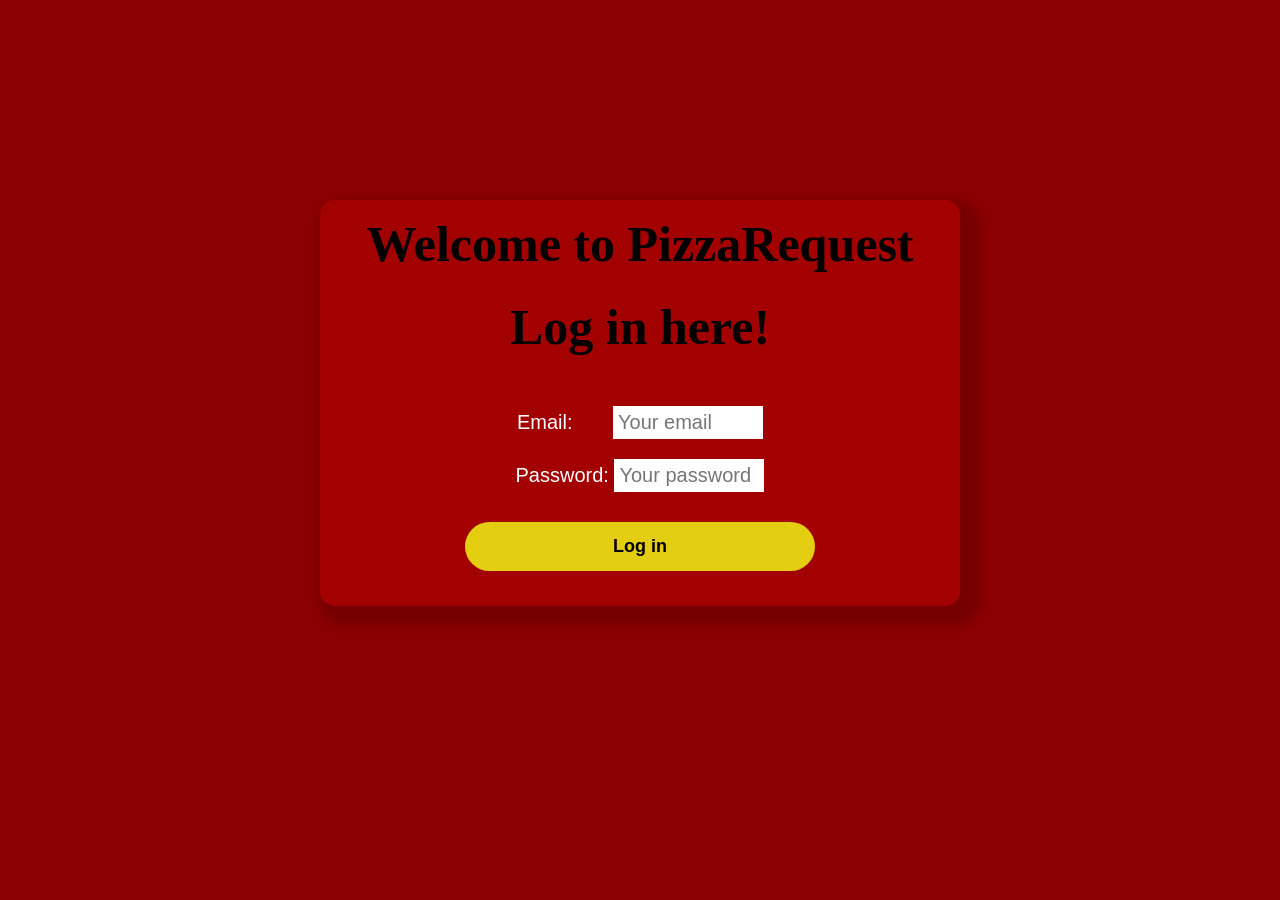
==== Cset120final/login.html @ 29819d33 "added work and added menu layout as well as some images" ====
<!DOCTYPE html>
<html lang="en">

<head>
    <meta charset="UTF-8">
    <meta name="viewport" content="width=device-width, initial-scale=1.0">
    <title>Document</title>
    <link rel="stylesheet" href="style.css">

</head>

<body>
    <section class="contact">
        <div class="title">
            <h2 class="t1">Welcome to PizzaRequest</h2>
            <h2>Log in here!</h2>
        </div>


        <div class="login-container">
            <div class="textbox">
                <div class="email">
                    <label>Email: </label>
                    <input id="email" type="email" placeholder="Your email">
                </div>
                <div>
                    <label>Password: </label>
                    <input id="password" type="password" placeholder="Your password"></textarea>
                </div>
            </div>
            <button type="button" onclick="login()">Log in</button>
        </div>
        <script src="script.js"></script>
</body>

</html>
---- Cset120final/style.css ----
* {
    margin: 0;
    padding: 0;
    border: 0;
    box-sizing: border-box;
}


button {
    justify-self: start;
    background-color: rgb(227, 206, 17);
    color: black;
    font-weight: bold;
    border: none;
    border-radius: 30px;
    padding: 14px 30px;
    font-size: 18px;
    cursor: pointer;
}

input[type="text"],
select,
textarea {
    width: 100%;
    box-sizing: border-box;
    padding: 10px;
    font-size: 18px;
    border: 1px solid #ccc;
    border-radius: 4px;
}

#email {
    margin-left: 35px;
}

input {
    width: 150px;
    font-size: 20px;
    padding: 5px;
}

label {
    text-align: right;
    font-size: 20px;
    color: white;
    font-family: Arial, Helvetica, sans-serif;
}

.contact a {
    text-decoration: none;
    color: black;
}

.contact h2 {
    text-align: center;
    font-size: 50px;
}

.contact button {
    display: block;
    margin: 20px auto;
    width: 350px;

}

textarea {
    height: 300px;
    font-family: inherit;
}

body {
    background-color: darkred;
}

.title {
    font-size: 50px;
    text-align: center;
    margin-bottom: 50px;

}

.email {
    margin-bottom: 20px;
}

.login-container {
    text-align: center;
}

.textbox {
    margin-bottom: 30px;
    ;
}

.contact {
    margin: 200px auto;
    background-color: rgb(163, 1, 1);
    padding: 15px;
    width: 50%;
    border-radius: 15px;
    box-shadow: 10px 10px 10px 10px rgba(0, 0, 0, 0.15);
    ;
}

.t1 {
    margin-bottom: 25px;
}

.menu h2 {
    color: yellow;
    font-size: 50px;
    padding: 25px;
    font-family: Arial, Helvetica, sans-serif;
}

header.menu {
    background-color: orangered;
}

.mainmenu {
    width: 80%;
    background-color: orange;
    margin: 0 auto;
}

.mainmenu button:nth-child(1) {
    background-color: rgb(23, 204, 23);
}

.mainmenu button:nth-child(2) {
    background-color: rgb(207, 28, 28);
}

.mainmenu h3 {
    font-size: 45px;
}

.menuItems img {
    width: 350px;
    height: 350px;
    object-fit: cover;
    object-position: center bottom;
    border-radius: 10px 10px 0 0;
}

.menuItems button {
    background-color: orange;
    margin: 10px auto;
    width: 50%;
    justify-content: center;
    display: flex;
}

.pizzaItems div {
    background-color: white;
    display: inline-block;
    margin: 30px;
    border: black 3px solid;
    border-radius: 15px;
}

.pizzaItems p {
    padding: 5px;
    text-align: center;
    font-size: 20px;
}

.drinkItems div {
    background-color: white;
    display: inline-block;
    margin: 30px;
    border: black 3px solid;
    border-radius: 15px;
}

.drinkItems p {
    padding: 5px;
    text-align: center;
    font-size: 20px;
}

h3 {
    margin-left: 30px;
}
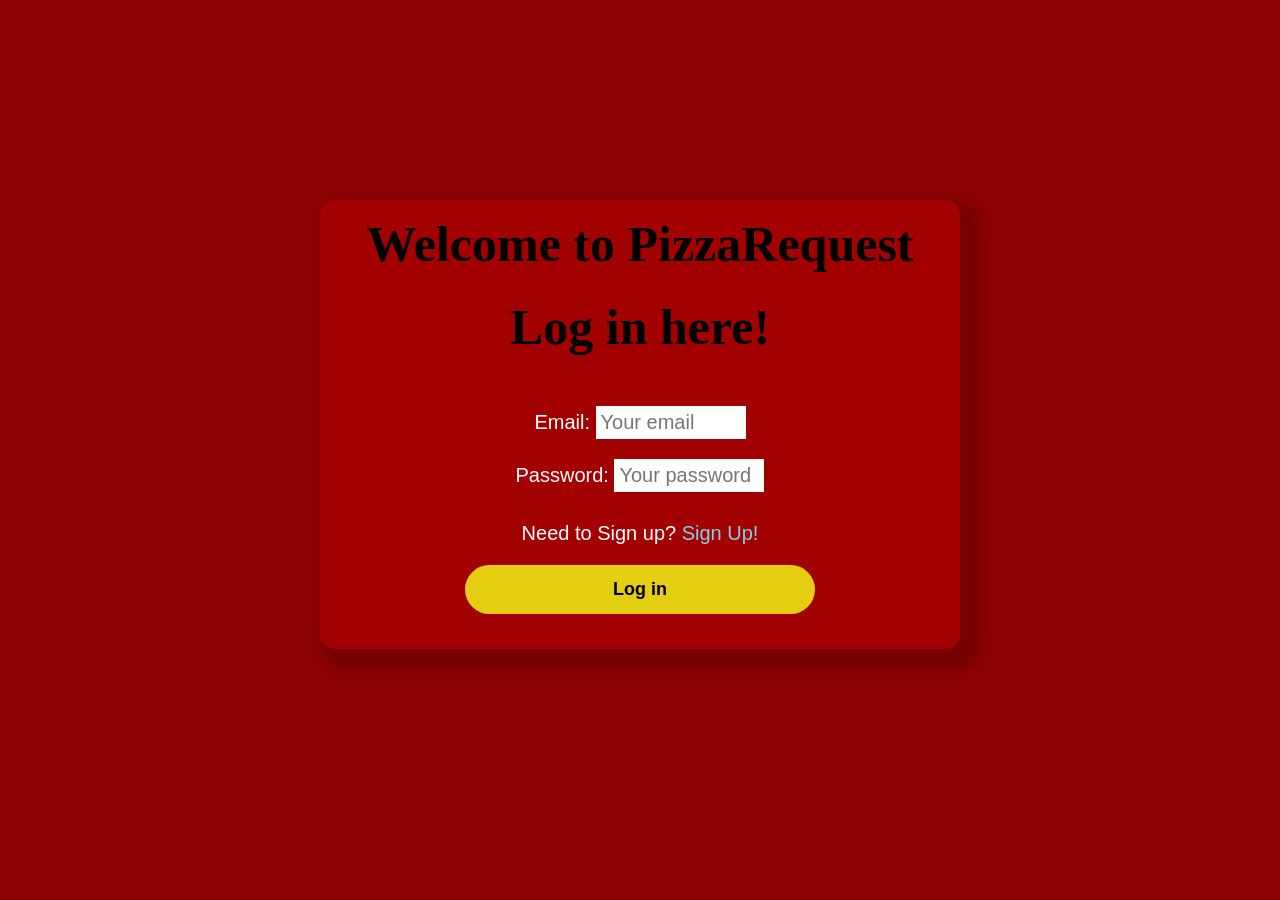
==== commit 36553b5d: "added updates to the pages" ====
--- a/Cset120final/login.html
+++ b/Cset120final/login.html
@@ -21,13 +21,14 @@
             <div class="textbox">
                 <div class="email">
                     <label>Email: </label>
-                    <input id="email" type="email" placeholder="Your email">
+                    <input id="loginemail" type="email" placeholder="Your email">
                 </div>
                 <div>
                     <label>Password: </label>
-                    <input id="password" type="password" placeholder="Your password"></textarea>
+                    <input id="loginpassword" type="password" placeholder="Your password">
                 </div>
             </div>
+            <p>Need to Sign up? <a href="signup.html">Sign Up!</a></p>
             <button type="button" onclick="login()">Log in</button>
         </div>
         <script src="script.js"></script>
--- a/Cset120final/style.css
+++ b/Cset120final/style.css
@@ -5,6 +5,10 @@
     box-sizing: border-box;
 }
 
+img {
+    display: block;
+    max-width: 100%;
+}
 
 button {
     justify-self: start;
@@ -87,6 +91,16 @@
     text-align: center;
 }
 
+.login-container p {
+    color: white;
+    font-family: Arial, Helvetica, sans-serif;
+    font-size: 20px;
+}
+
+.login-container a {
+    color: skyblue;
+}
+
 .textbox {
     margin-bottom: 30px;
     ;
@@ -118,62 +132,74 @@
 }
 
 .mainmenu {
-    width: 80%;
+    width: 100%;
     background-color: orange;
     margin: 0 auto;
 }
 
-.mainmenu button:nth-child(1) {
+.menuItems button {
     background-color: rgb(23, 204, 23);
-}
-
-.mainmenu button:nth-child(2) {
-    background-color: rgb(207, 28, 28);
+    font-size: 35px;
+    padding: 1px;
+    text-align: center;
+    width: 45px;
+    height: 45px;
+    border-radius: 5px;
+    display: inline;
+    border: black 2px solid;
 }
 
 .mainmenu h3 {
     font-size: 45px;
+    display: inline;
 }
 
 .menuItems img {
     width: 350px;
     height: 350px;
     object-fit: cover;
-    object-position: center bottom;
+    object-position: center;
     border-radius: 10px 10px 0 0;
 }
 
-.menuItems button {
+.pizzaItems button,
+.drinkItems button,
+.sideItems button,
+.treatItems button {
     background-color: orange;
     margin: 10px auto;
     width: 50%;
+    padding: 5px;
     justify-content: center;
     display: flex;
-}
-
-.pizzaItems div {
+    font-size: 25px;
+    border-radius: 15px;
+}
+
+.pizzaItems div,
+.drinkItems div,
+.sideItems div,
+.treatItems div {
     background-color: white;
-    display: inline-block;
-    margin: 30px;
     border: black 3px solid;
     border-radius: 15px;
 }
 
-.pizzaItems p {
-    padding: 5px;
-    text-align: center;
-    font-size: 20px;
-}
-
-.drinkItems div {
-    background-color: white;
-    display: inline-block;
-    margin: 30px;
-    border: black 3px solid;
-    border-radius: 15px;
-}
-
-.drinkItems p {
+.pizzaItems,
+.drinkItems,
+.sideItems,
+.treatItems {
+    display: flex;
+    justify-content: center;
+    flex-wrap: wrap;
+    gap: 20px;
+    margin: 10px;
+}
+
+.pizzaItems p,
+.drinkItems p,
+.sideItems p,
+.treatItems p {
     padding: 5px;
     text-align: center;
     font-size: 20px;
@@ -181,4 +207,54 @@
 
 h3 {
     margin-left: 30px;
+}
+
+#addPizza,
+#addDrinks,
+#addSides,
+#addTreats {
+    display: none;
+}
+
+.cart {
+    display: flex;
+}
+
+.cart-menu {
+    margin-left: 30px;
+    padding: 5px;
+    font-size: 40px;
+}
+
+.cart-row {
+    display: flex;
+    gap: 10%;
+    justify-content: center;
+}
+
+.cartButton {
+    transition-duration: 0.5s;
+}
+
+button.remove {
+    font-size: 20px;
+    color: white;
+    height: 60px;
+    background-color: red;
+    display: none;
+}
+
+.remove {
+    display: none;
+}
+
+@media screen and (min-width: 765px) {
+    .mainmenu {
+        width: 80%;
+    }
+
+    .cartButton:hover {
+        background-color: rgb(87, 57, 0);
+        transition-duration: 0.5s;
+    }
 }
